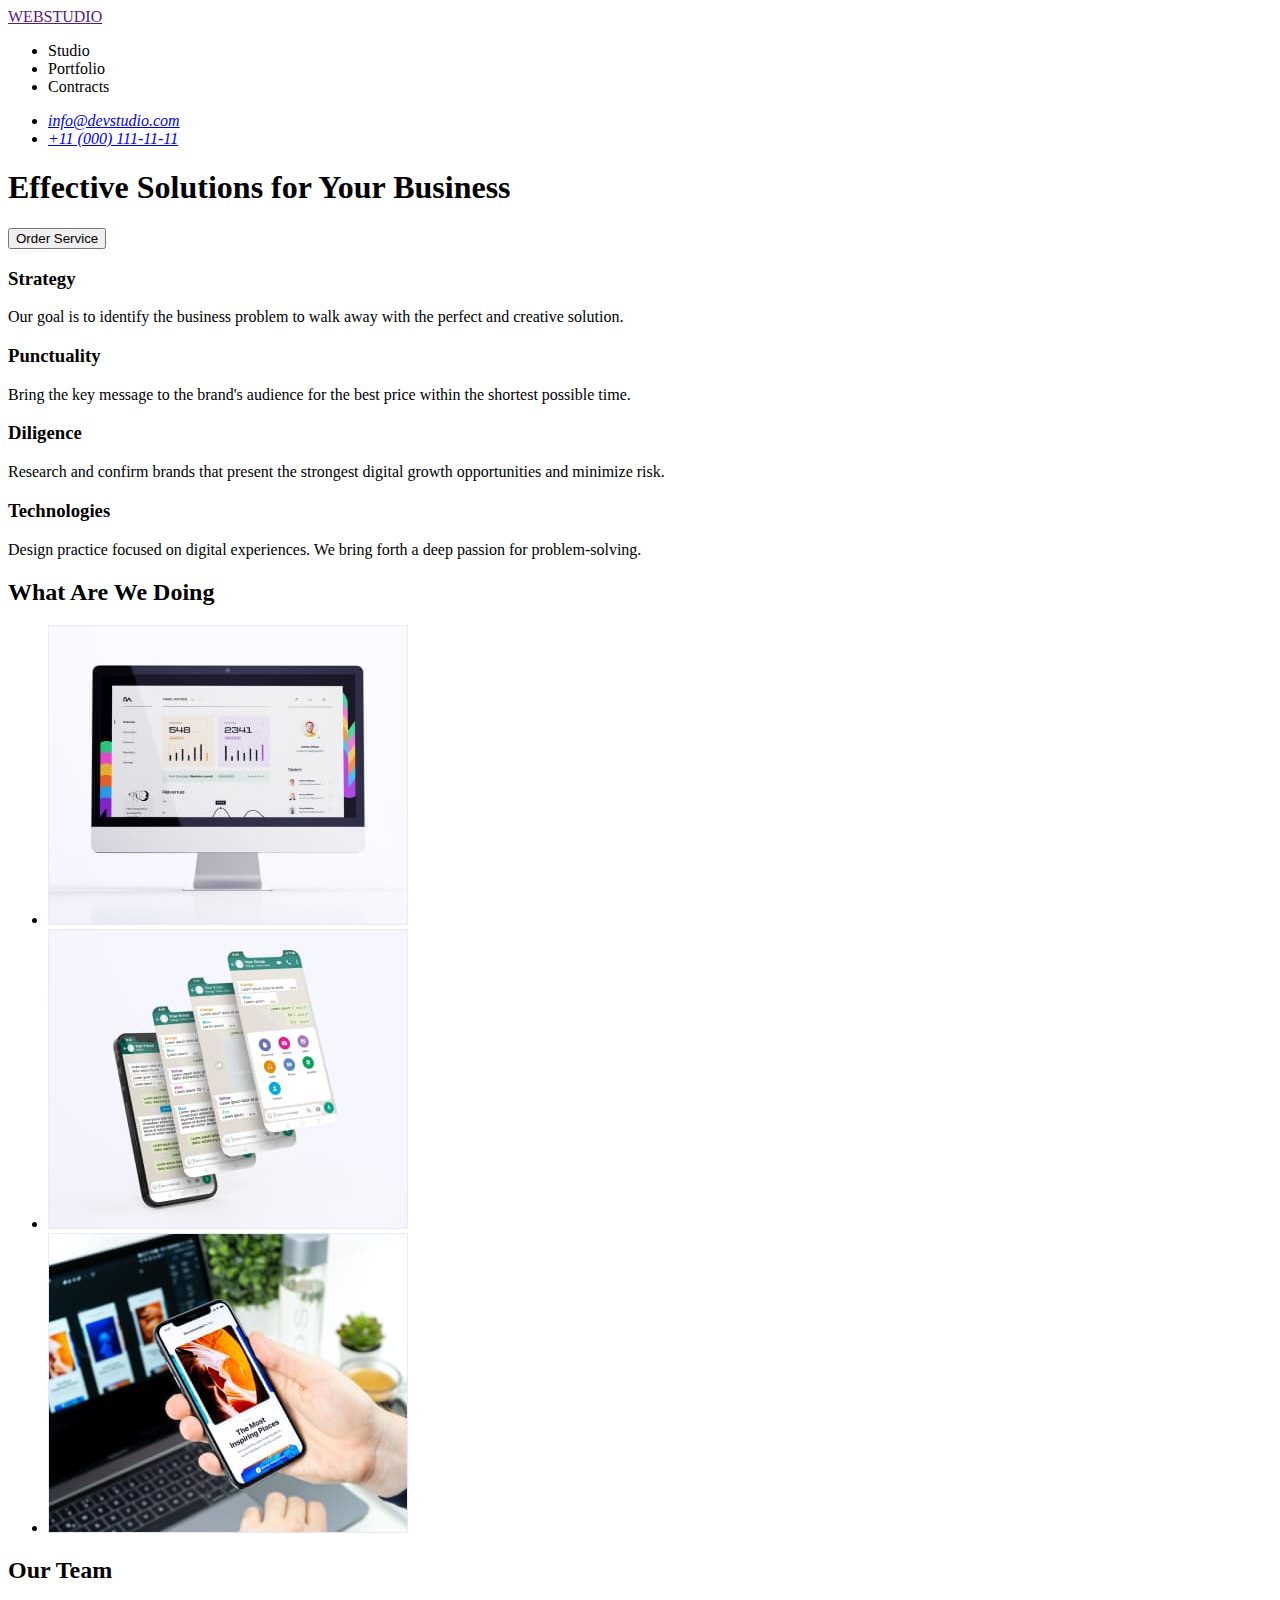
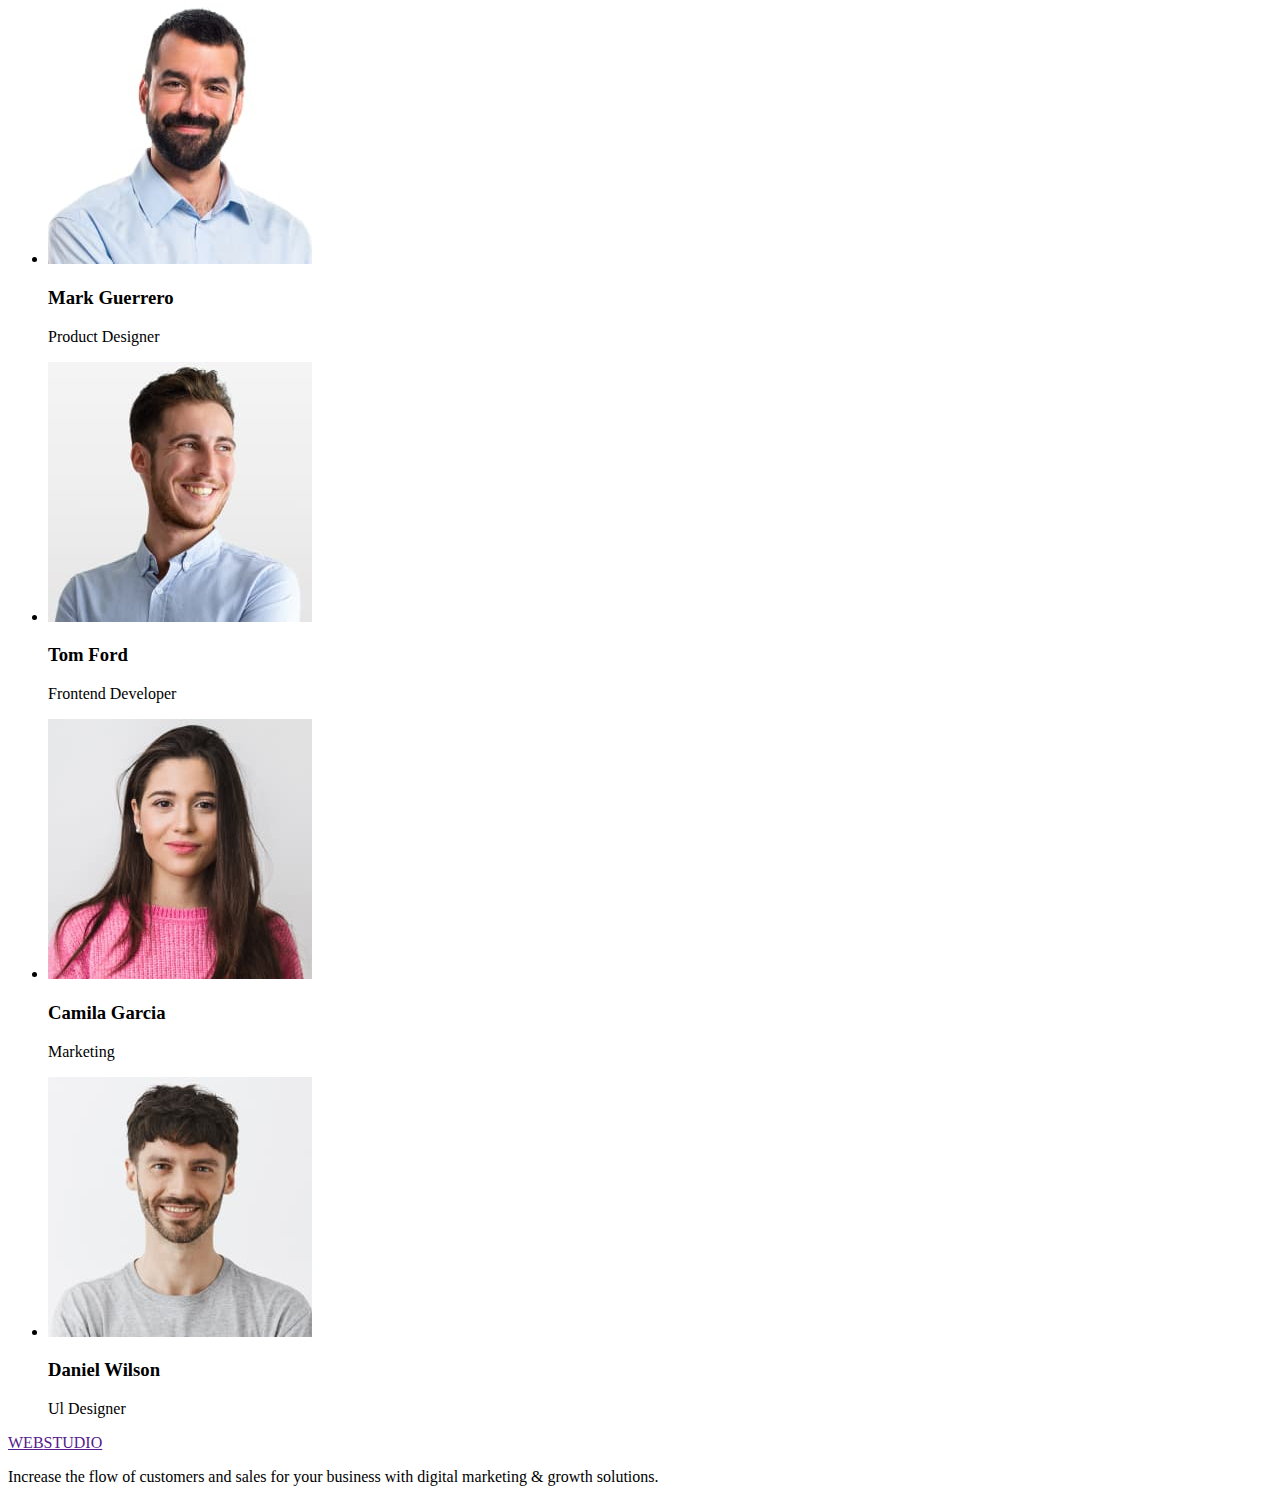
==== index.html @ 9b0b41f1 "git push" ====
<!DOCTYPE html>
<html lang="en">
<head>
    <meta charset="UTF-8">
    <meta name="viewport" content="width=device-width, initial-scale=1.0">
    <title>Document</title>
</head>
<body>
    <header>
    <nav>
        <a href=""><span>WEB</span>STUDIO</a>
        <menu>
            <li>Studio</li>
            <li>Portfolio</li>
            <li>Contracts</li>
        </menu>
    </nav>
    <address>
        <ul>
            <li><a href="mailto:info@devstudio.com">info@devstudio.com</a></li>
            <li><a href="tel:+11(000)111-11-11">+11 (000) 111-11-11</a></li>
        </ul>
    </address>
    </header>
    <main>
        <section>
            <h1>Effective Solutions for Your Business</h1>                  
            <button type="button">Order Service</button>
        </section>
        <section>
                <h3>Strategy</h3>
                <p>Our goal is to identify the business
                problem to walk away with the perfect and creative solution.</p>                
                <h3>Punctuality</h3>
                <p>Bring the key message to the brand's audience for the best price within the shortest possible time.</p>
                <h3>Diligence</h3>
                <p>Research and confirm brands that present the strongest digital growth opportunities and minimize risk.</p>
                <h3>Technologies</h3>
                <p>Design practice focused on digital experiences. We bring forth a deep passion for problem-solving.</p>
        </section>
        <section>
            <h2>What Are We Doing</h2>
            <ul>
                <li><img src="images/offer-1.jpg" alt="numbers&graphs" width="360" height="300"></li>
                <li><img src="images/offer-2.jpg" alt="phones screens" width="360" height="300"></li>
                <li><img src="images/offer-3.jpg" alt="phone&notebook" width="360" height="300"></li>
            </ul>
        </section>
        <section>
            <h2>Our Team</h2>
            <ul>
                <li>
                <img src="images/team-1.jpg" alt="A man with beard & shirt" width="264" height="260">
                <h3 class="card tittle">Mark Guerrero</h3>
                <p class="card-descrption">Product Designer</p>
                </li>
                <li>
                <img src="images/team-2.jpg" alt="Young man is looking to the left" width="264" height="260">
                <h3 class="card tittle">Tom Ford</h3>
                <p class="card-descrption">Frontend Developer</p>
                </li>
                <li>
                <img src="images/team-3.jpg" alt="Young woman with long straight hair" width="264" height="260">
                <h3 class="card tittle">Camila Garcia</h3>
                <p class="card-descrption">Marketing</p>
                </li>
                <li>
                <img src="images/team-4.jpg" alt="A man with beard & t-shirt" width="264" height="260">
                <h3 class="card tittle">Daniel Wilson</h3>
                <p class="card-descrption">Ul Designer</p>
                </li>
            </ul>
        </section>
    </main>
    <footer>
        <a href=""><span>WEB</span>STUDIO</a>
        <p>Increase the flow of customers and sales for your business with digital marketing & growth solutions.</p>
    </footer>
</body>
</html>
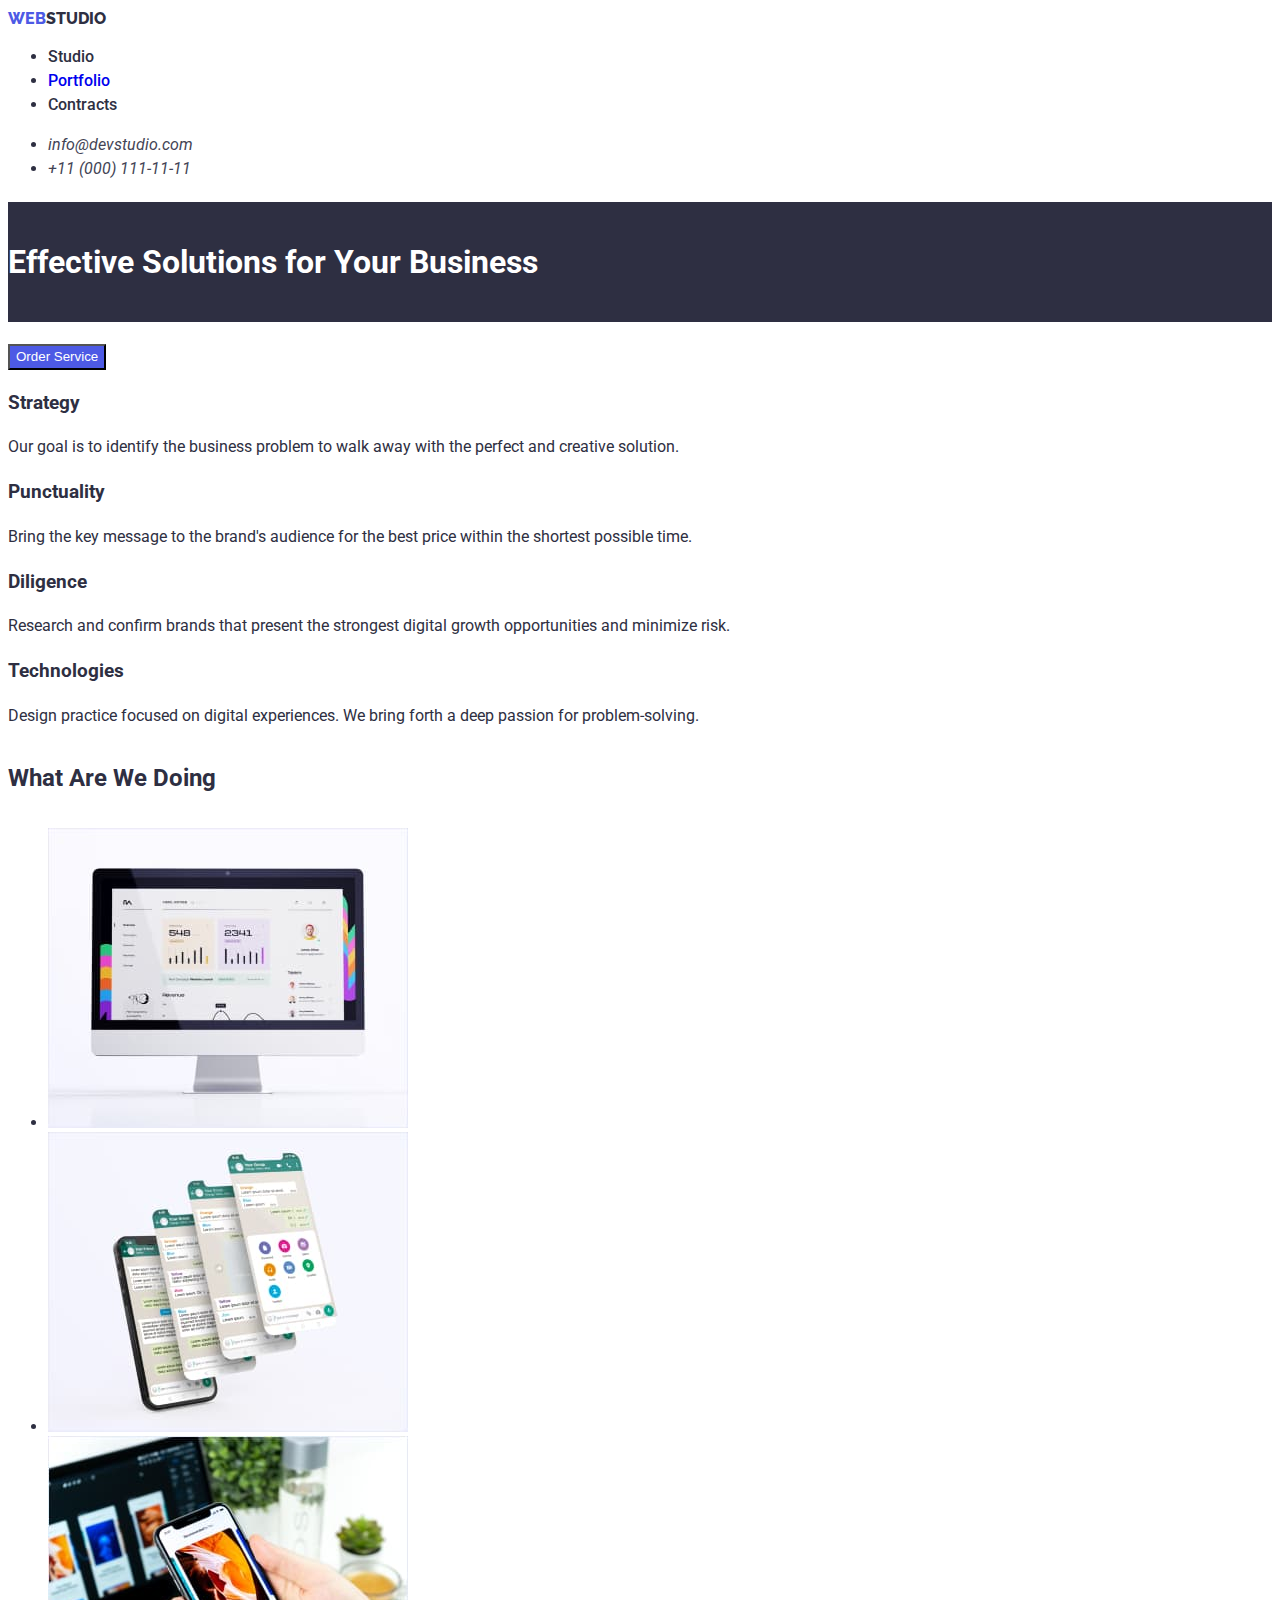
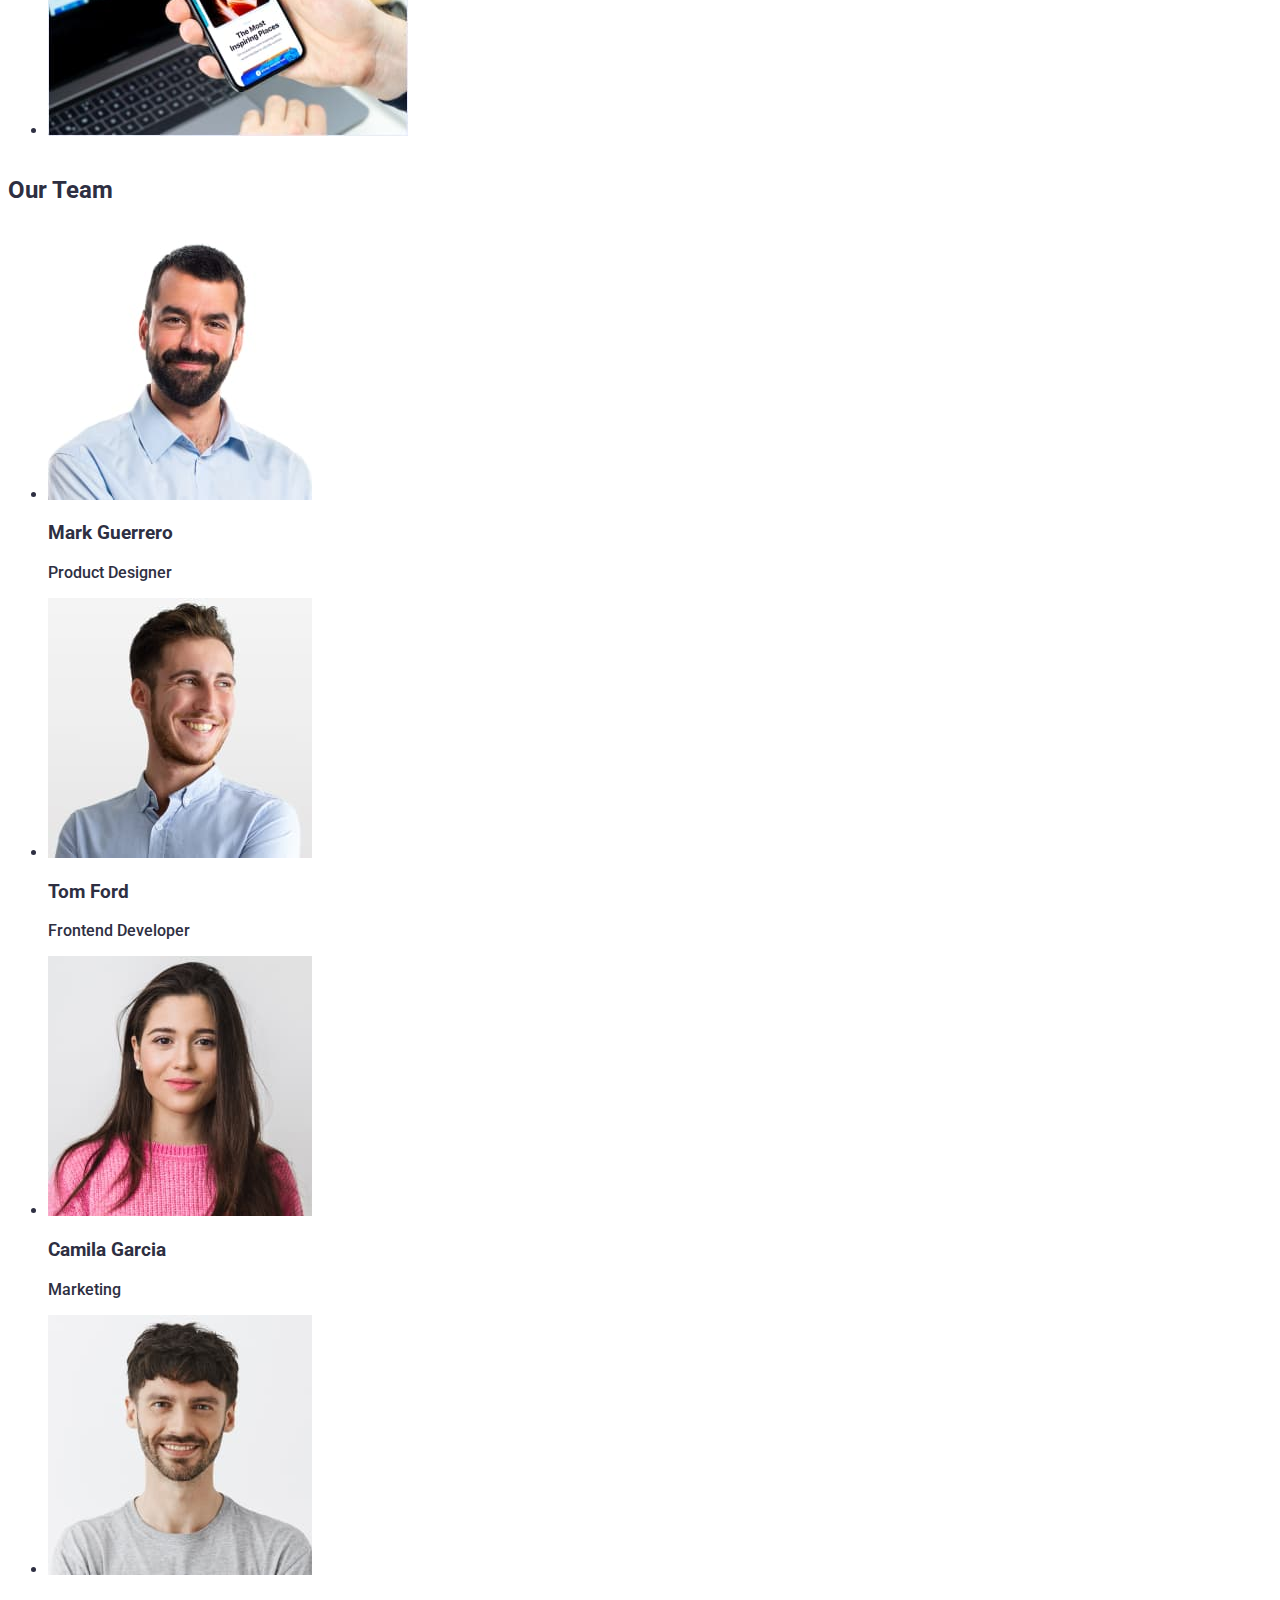
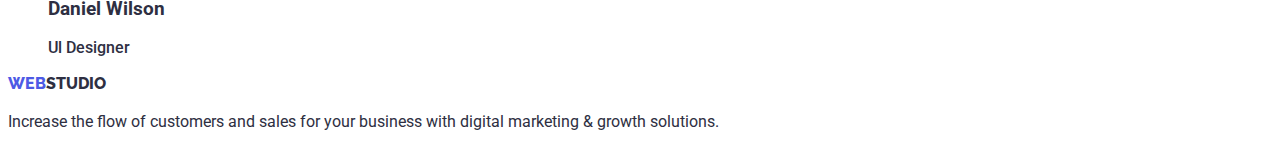
==== commit e2be6d0b: "git update" ====
--- a/index.html
+++ b/index.html
@@ -1,80 +1,151 @@
 <!DOCTYPE html>
 <html lang="en">
-<head>
-    <meta charset="UTF-8">
-    <meta name="viewport" content="width=device-width, initial-scale=1.0">
+  <head>
+    <meta charset="UTF-8" />
+    <meta name="viewport" content="width=device-width, initial-scale=1.0" />
     <title>Document</title>
-</head>
-<body>
+    <link rel="stylesheet" href="./css/styles.css" />
+    <link rel="preconnect" href="https://fonts.googleapis.com" />
+    <link rel="preconnect" href="https://fonts.gstatic.com" crossorigin />
+    <link
+      href="https://fonts.googleapis.com/css2?family=Raleway:wght@800&family=Roboto:wght@400;500;700;900&display=swap"
+      rel="stylesheet"
+    />
+    <link rel="stylesheet" href="./css/styles.css" />
+  </head>
+  <body>
     <header>
-    <nav>
-        <a href=""><span>WEB</span>STUDIO</a>
+      <nav>
+        <a class="logo" href=""><span class="logo-color">WEB</span>STUDIO</a>
         <menu>
-            <li>Studio</li>
-            <li>Portfolio</li>
-            <li>Contracts</li>
+          <li><a class="menu">Studio</a></li>
+          <li><a class="menu" href="portfolio.html">Portfolio</a></li>
+          <li><a class="menu">Contracts</a></li>
         </menu>
-    </nav>
-    <address>
+      </nav>
+      <address>
         <ul>
-            <li><a href="mailto:info@devstudio.com">info@devstudio.com</a></li>
-            <li><a href="tel:+11(000)111-11-11">+11 (000) 111-11-11</a></li>
+          <li>
+            <a class="adress" href="mailto:info@devstudio.com"
+              >info@devstudio.com</a
+            >
+          </li>
+          <li>
+            <a class="adress" href="tel:+11(000)111-11-11"
+              >+11 (000) 111-11-11</a
+            >
+          </li>
         </ul>
-    </address>
+      </address>
     </header>
     <main>
-        <section>
-            <h1>Effective Solutions for Your Business</h1>                  
-            <button type="button">Order Service</button>
-        </section>
-        <section>
-                <h3>Strategy</h3>
-                <p>Our goal is to identify the business
-                problem to walk away with the perfect and creative solution.</p>                
-                <h3>Punctuality</h3>
-                <p>Bring the key message to the brand's audience for the best price within the shortest possible time.</p>
-                <h3>Diligence</h3>
-                <p>Research and confirm brands that present the strongest digital growth opportunities and minimize risk.</p>
-                <h3>Technologies</h3>
-                <p>Design practice focused on digital experiences. We bring forth a deep passion for problem-solving.</p>
-        </section>
-        <section>
-            <h2>What Are We Doing</h2>
-            <ul>
-                <li><img src="images/offer-1.jpg" alt="numbers&graphs" width="360" height="300"></li>
-                <li><img src="images/offer-2.jpg" alt="phones screens" width="360" height="300"></li>
-                <li><img src="images/offer-3.jpg" alt="phone&notebook" width="360" height="300"></li>
-            </ul>
-        </section>
-        <section>
-            <h2>Our Team</h2>
-            <ul>
-                <li>
-                <img src="images/team-1.jpg" alt="A man with beard & shirt" width="264" height="260">
-                <h3 class="card tittle">Mark Guerrero</h3>
-                <p class="card-descrption">Product Designer</p>
-                </li>
-                <li>
-                <img src="images/team-2.jpg" alt="Young man is looking to the left" width="264" height="260">
-                <h3 class="card tittle">Tom Ford</h3>
-                <p class="card-descrption">Frontend Developer</p>
-                </li>
-                <li>
-                <img src="images/team-3.jpg" alt="Young woman with long straight hair" width="264" height="260">
-                <h3 class="card tittle">Camila Garcia</h3>
-                <p class="card-descrption">Marketing</p>
-                </li>
-                <li>
-                <img src="images/team-4.jpg" alt="A man with beard & t-shirt" width="264" height="260">
-                <h3 class="card tittle">Daniel Wilson</h3>
-                <p class="card-descrption">Ul Designer</p>
-                </li>
-            </ul>
-        </section>
+      <section>
+        <h1 class="header1">Effective Solutions for Your Business</h1>
+        <button type="button" class="button-order">Order Service</button>
+      </section>
+      <section>
+        <h3 class="advantages">Strategy</h3>
+        <p class="advantages-description">
+          Our goal is to identify the business problem to walk away with the
+          perfect and creative solution.
+        </p>
+        <h3 class="advantages">Punctuality</h3>
+        <p class="advantages-description">
+          Bring the key message to the brand's audience for the best price
+          within the shortest possible time.
+        </p>
+        <h3 class="advantages">Diligence</h3>
+        <p class="advantages-description">
+          Research and confirm brands that present the strongest digital growth
+          opportunities and minimize risk.
+        </p>
+        <h3 class="advantages">Technologies</h3>
+        <p class="advantages-description">
+          Design practice focused on digital experiences. We bring forth a deep
+          passion for problem-solving.
+        </p>
+      </section>
+      <section>
+        <h2 class="headlines">What Are We Doing</h2>
+        <ul>
+          <li>
+            <img
+              src="images/offer-1.jpg"
+              alt="numbers&graphs"
+              width="360"
+              height="300"
+            />
+          </li>
+          <li>
+            <img
+              src="images/offer-2.jpg"
+              alt="phones screens"
+              width="360"
+              height="300"
+            />
+          </li>
+          <li>
+            <img
+              src="images/offer-3.jpg"
+              alt="phone&notebook"
+              width="360"
+              height="300"
+            />
+          </li>
+        </ul>
+      </section>
+      <section>
+        <h2 class="headlines">Our Team</h2>
+        <ul>
+          <li>
+            <img
+              src="images/team-1.jpg"
+              alt="A man with beard & shirt"
+              width="264"
+              height="260"
+            />
+            <h3 class="card tittle">Mark Guerrero</h3>
+            <p class="card-descrption">Product Designer</p>
+          </li>
+          <li>
+            <img
+              src="images/team-2.jpg"
+              alt="Young man is looking to the left"
+              width="264"
+              height="260"
+            />
+            <h3 class="card tittle">Tom Ford</h3>
+            <p class="card-descrption">Frontend Developer</p>
+          </li>
+          <li>
+            <img
+              src="images/team-3.jpg"
+              alt="Young woman with long straight hair"
+              width="264"
+              height="260"
+            />
+            <h3 class="card tittle">Camila Garcia</h3>
+            <p class="card-descrption">Marketing</p>
+          </li>
+          <li>
+            <img
+              src="images/team-4.jpg"
+              alt="A man with beard & t-shirt"
+              width="264"
+              height="260"
+            />
+            <h3 class="card tittle">Daniel Wilson</h3>
+            <p class="card-descrption">Ul Designer</p>
+          </li>
+        </ul>
+      </section>
     </main>
     <footer>
-        <a href=""><span>WEB</span>STUDIO</a>
-        <p>Increase the flow of customers and sales for your business with digital marketing & growth solutions.</p>
+      <a class="logo" href=""><span class="logo-color">WEB</span>STUDIO</a>
+      <p class="footer-text">
+        Increase the flow of customers and sales for your business with digital
+        marketing & growth solutions.
+      </p>
     </footer>
-</body>
-</html>+  </body>
+</html>
--- a/css/styles.css
+++ b/css/styles.css
@@ -0,0 +1,110 @@
+body
+{
+font-family: "Roboto", sans-serif;
+font-weight: 500;
+color: #2E2F42;
+}
+
+.logo
+{
+font-family: "Raleway";
+font-weight: 800;
+font-size: 1.125;
+line-height: 1.313;
+text-decoration: none;
+color: #2E2F42;
+}
+.logo-color
+{
+color: #4D5AE5;
+}
+.menu
+{
+font-size: 1; 
+line-height: 1.5;
+text-decoration: none;
+}
+.adress
+{
+font-weight: 400;
+font-size: 1;
+line-height: 1.5;
+color: #434455;
+text-decoration: none;    
+}
+.header1
+{
+font-weight: 700;
+font-size: 3.5;
+line-height: 3.75;
+color: white;
+background-color: #2E2F42;
+}
+.button-order
+{
+font-size: 1;
+line-height: 1.5;
+color: white;
+background-color: #4D5AE5;
+}
+.advantages
+{
+font-size: 1.25;
+line-height: 1.5;
+}
+.advantages-description
+{
+font-weight: 400;
+font-size: 1;
+line-height: 1.5;
+}
+.headlines
+{
+font-weight: 700;
+font-size: 2.25;
+line-height: 2.5;
+}
+.card tittle
+{
+font-size: 1.25;
+line-height: 1.5;
+}
+.card-description
+{
+font-weight: 400;
+font-size: 1;
+line-height: 1.5;
+}
+.footer-text
+{
+font-weight: 400;
+font-size: 1;
+line-height: 1.5;
+}
+.button-portfolio
+{
+background-color: #F4F4FD;
+font-size: 1;
+line-height: 1.5;
+color: #4D5AE5;
+}
+.button-portfolio:hover,
+.button-portfolio:focus
+{
+background-color: #4D5AE5;
+font-size: 1;
+line-height: 1.5;
+color: #F4F4FD;
+}
+.portfolio-tittle
+{
+font-size: 1.25;
+line-height: 1.5;
+}
+.portfolio-description
+{
+font-weight: 400;
+font-size: 1;
+line-height: 1.5;
+color: #434455;
+}--- a/css/styles.css
+++ b/css/styles.css
@@ -0,0 +1,110 @@
+body
+{
+font-family: "Roboto", sans-serif;
+font-weight: 500;
+color: #2E2F42;
+}
+
+.logo
+{
+font-family: "Raleway";
+font-weight: 800;
+font-size: 1.125;
+line-height: 1.313;
+text-decoration: none;
+color: #2E2F42;
+}
+.logo-color
+{
+color: #4D5AE5;
+}
+.menu
+{
+font-size: 1; 
+line-height: 1.5;
+text-decoration: none;
+}
+.adress
+{
+font-weight: 400;
+font-size: 1;
+line-height: 1.5;
+color: #434455;
+text-decoration: none;    
+}
+.header1
+{
+font-weight: 700;
+font-size: 3.5;
+line-height: 3.75;
+color: white;
+background-color: #2E2F42;
+}
+.button-order
+{
+font-size: 1;
+line-height: 1.5;
+color: white;
+background-color: #4D5AE5;
+}
+.advantages
+{
+font-size: 1.25;
+line-height: 1.5;
+}
+.advantages-description
+{
+font-weight: 400;
+font-size: 1;
+line-height: 1.5;
+}
+.headlines
+{
+font-weight: 700;
+font-size: 2.25;
+line-height: 2.5;
+}
+.card tittle
+{
+font-size: 1.25;
+line-height: 1.5;
+}
+.card-description
+{
+font-weight: 400;
+font-size: 1;
+line-height: 1.5;
+}
+.footer-text
+{
+font-weight: 400;
+font-size: 1;
+line-height: 1.5;
+}
+.button-portfolio
+{
+background-color: #F4F4FD;
+font-size: 1;
+line-height: 1.5;
+color: #4D5AE5;
+}
+.button-portfolio:hover,
+.button-portfolio:focus
+{
+background-color: #4D5AE5;
+font-size: 1;
+line-height: 1.5;
+color: #F4F4FD;
+}
+.portfolio-tittle
+{
+font-size: 1.25;
+line-height: 1.5;
+}
+.portfolio-description
+{
+font-weight: 400;
+font-size: 1;
+line-height: 1.5;
+color: #434455;
+}